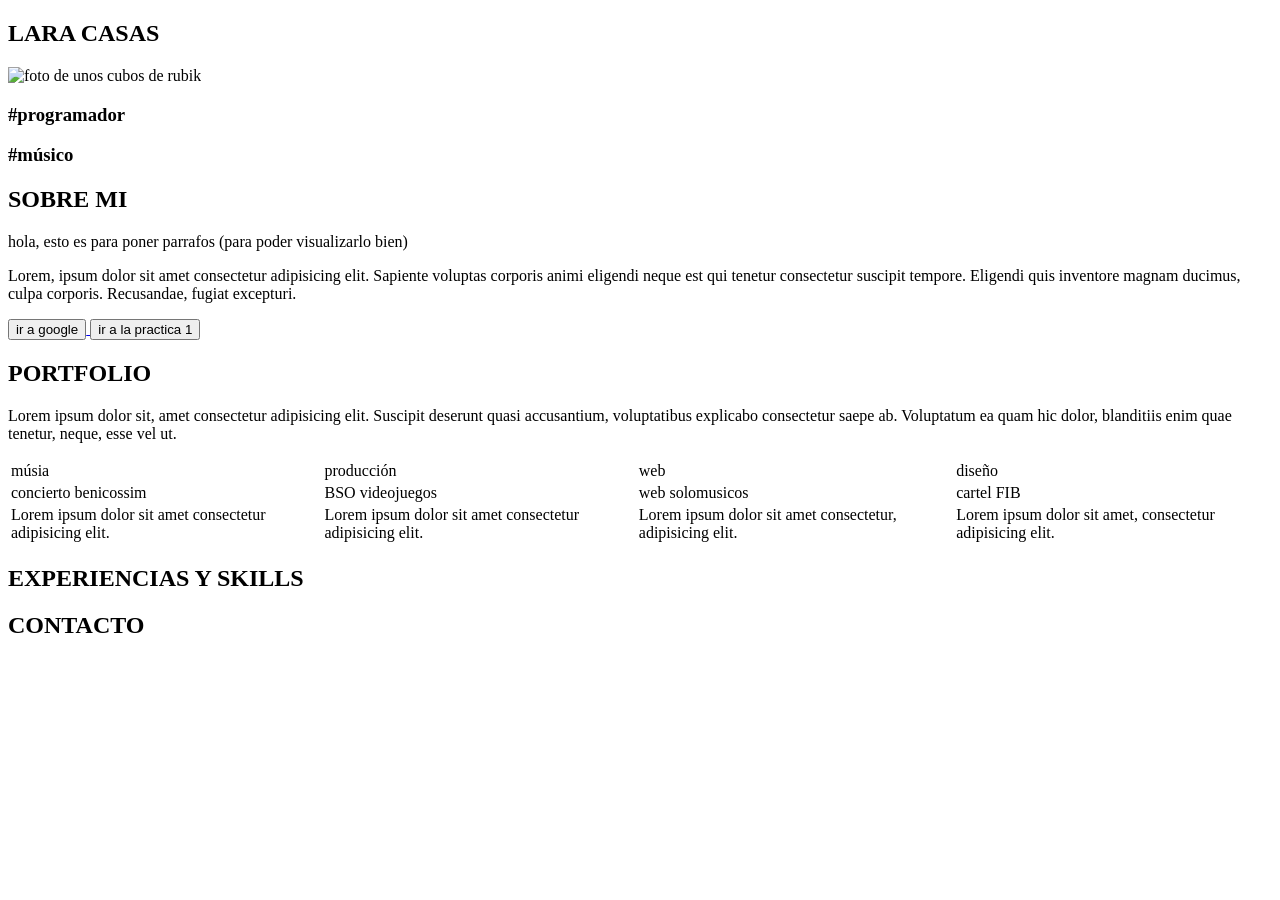
==== index.html @ 2c3a658c "Add files via upload" ====
<!DOCTYPE html>
<html lang="es">
    <!--en el head no se ve lo que se escribe ( para poner referencias)-->
    <!--para guardar contrrol s-->
    <head>
        <meta charset="utf-8">
        <!--para que se "vincule" con el teclado y -->
        <title>CURRICULUM DE PRUEBA</title>
        <link rel="stylesheet" href="estilos.css">

        <!--esto es para hacer comentarios, es importante recordarlo porque lo tendremos que utilizar muy amenudo-->
    </head>
    <!--dentro del body se publica lo que se escriba-->
    <body>
        <div id="lara">
            <h2> LARA CASAS </h2>
            <img src="imagenes/images.png" alt="foto de unos cubos de rubik" width="500">
            <h3> #programador</h3>
            <h3>#músico</h3>
        </div>
        <div id="sobre_mi">
            <h2> SOBRE MI</h2>
            <p>hola, esto es para poner parrafos (para poder visualizarlo bien) </p>
            <p>Lorem, ipsum dolor sit amet consectetur adipisicing elit.
                  Sapiente voluptas corporis animi eligendi neque est qui tenetur consectetur suscipit tempore.
                  Eligendi quis inventore magnam ducimus, culpa corporis. Recusandae, fugiat excepturi.
            </p>
            <a href="https://www.google.com" target="_blank">
                <button>ir a google</button>
            </a>
            <a href="practica1.html" target="_blank">
                <button>ir a la practica 1</button>
            </a>
        </div>
        <div id="portfolio">
            <h2> PORTFOLIO</h2>
            <p> Lorem ipsum dolor sit, amet consectetur adipisicing elit. Suscipit deserunt quasi accusantium, voluptatibus explicabo consectetur saepe ab. Voluptatum ea quam hic dolor, blanditiis enim quae tenetur, neque, esse vel ut.</p>
            <table> 
                <!--en las tablas las filas son tr y las columnas con cabecera son th pero las columnas que no son cabeceras son td-->
                <tr>
                    <td>músia</td>
                    <td>producción</td>
                    <td>web</td>
                    <td>diseño</td>
                </tr>
                <tr>
                    <td>concierto benicossim</td>
                    <td>BSO videojuegos</td>
                    <td>web solomusicos</td>
                    <td>cartel FIB</td>
                </tr>
                <tr>
                    <td> Lorem ipsum dolor sit amet consectetur adipisicing elit.</td>
                    <td>Lorem ipsum dolor sit amet consectetur adipisicing elit.</td>
                    <td>Lorem ipsum dolor sit amet consectetur, adipisicing elit.</td>
                    <td>Lorem ipsum dolor sit amet, consectetur adipisicing elit.</td>
                </tr>

            </table>

        </div>
        <div id="skills">
            <h2>EXPERIENCIAS Y SKILLS</h2>
        </div>
        <div id="contacto">
            <h2>CONTACTO</h2>
        </div>
    </body>
</html>
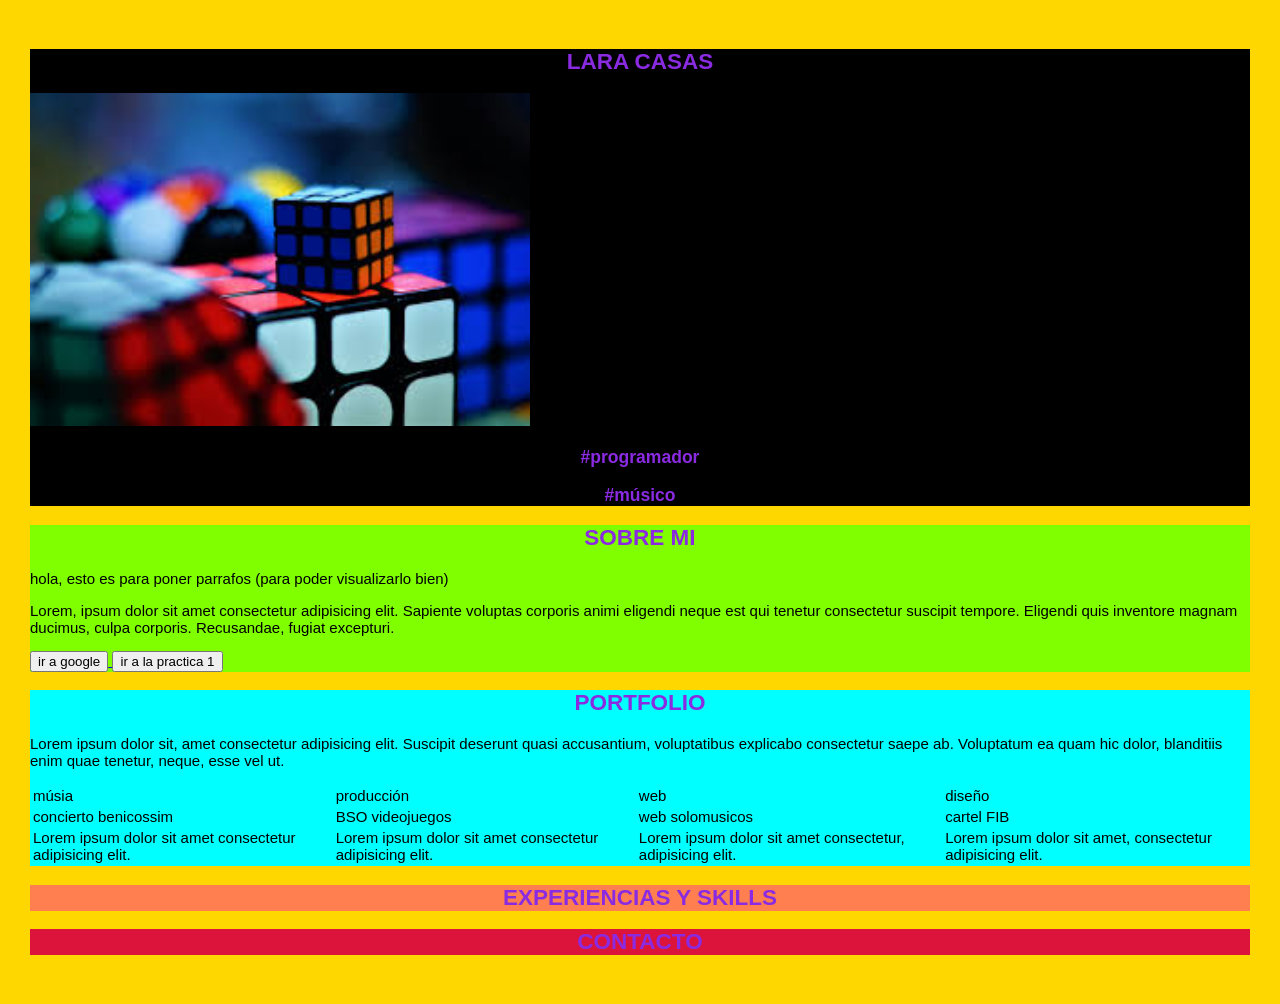
==== commit 46f47977: "Update index.html" ====
--- a/index.html
+++ b/index.html
@@ -14,7 +14,7 @@
     <body>
         <div id="lara">
             <h2> LARA CASAS </h2>
-            <img src="imagenes/images.png" alt="foto de unos cubos de rubik" width="500">
+            <img src="images.png" alt="foto de unos cubos de rubik" width="500">
             <h3> #programador</h3>
             <h3>#músico</h3>
         </div>
@@ -66,4 +66,4 @@
             <h2>CONTACTO</h2>
         </div>
     </body>
-</html>+</html>
--- a/estilos.css
+++ b/estilos.css
@@ -0,0 +1,28 @@
+body{
+    font-family: Arial, Helvetica, sans-serif;
+    font-size: 15px;
+    margin: auto;
+    padding: 30px;
+    background-color: gold;
+}
+h1,h2,h3,h4{
+    color:blueviolet;
+    font-weight: bold;
+    text-align: center;
+
+}
+#lara{
+    background-color: black;
+}
+#sobre_mi{
+    background-color: chartreuse;
+}
+#portfolio{
+    background-color: aqua;
+}
+#skills{
+    background-color: coral;
+}
+#contacto{
+    background-color: crimson;
+}
